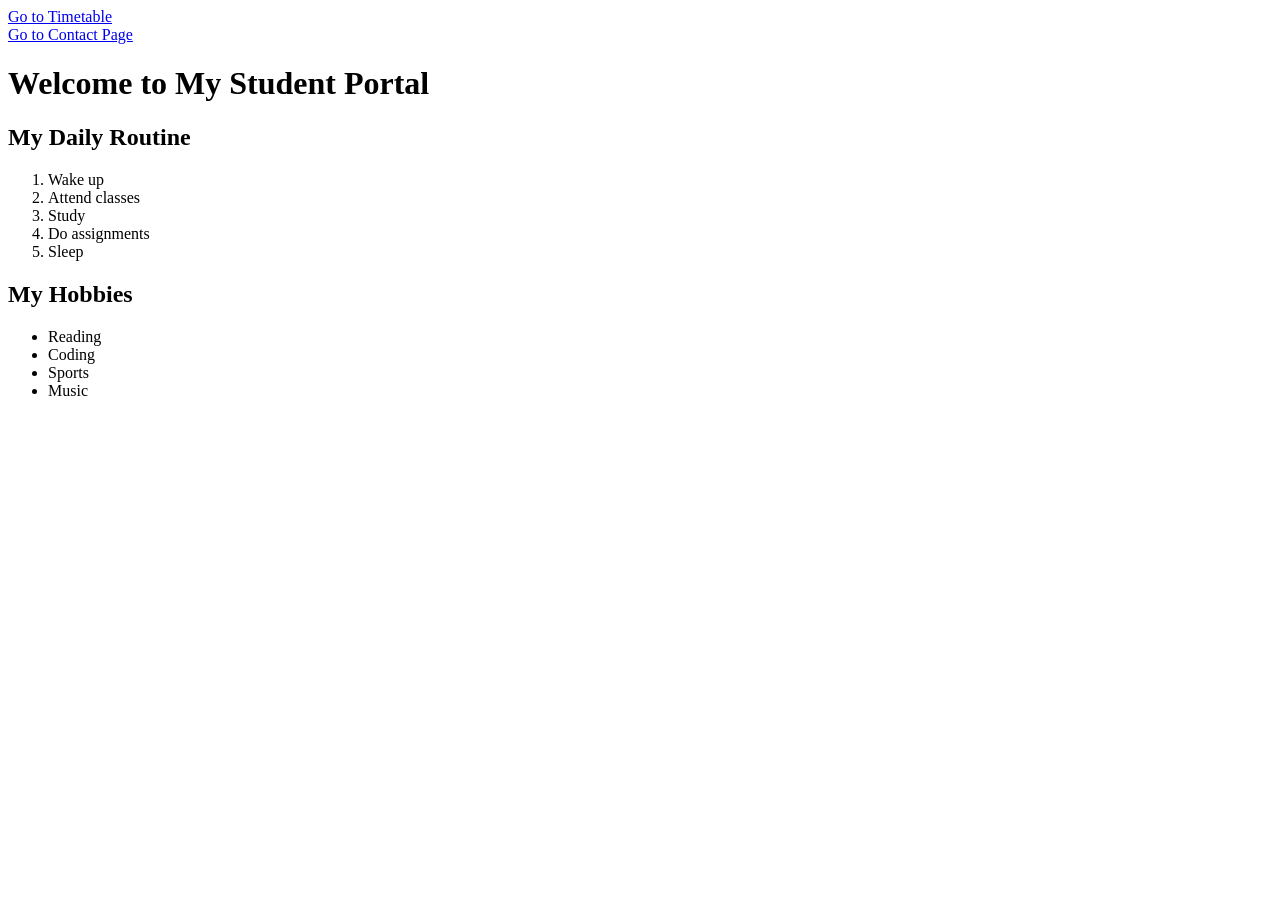
==== Week2/index.html @ d8057994 "week3" ====
<!DOCTYPE html>
<html>
<head>
    <title>Home - Student Portal</title>
</head>
<body>
    <a href="timetable.html">Go to Timetable</a><br>
    <a href="contact.html">Go to Contact Page</a>
    
    <h1>Welcome to My Student Portal</h1>

    <h2>My Daily Routine</h2>
    <ol>
        <li>Wake up</li>
        <li>Attend classes</li>
        <li>Study</li>
        <li>Do assignments</li>
        <li>Sleep</li>
    </ol>

    <h2>My Hobbies</h2>
    <ul>
        <li>Reading</li>
        <li>Coding</li>
        <li>Sports</li>
        <li>Music</li>
    </ul>
</body>
</html>
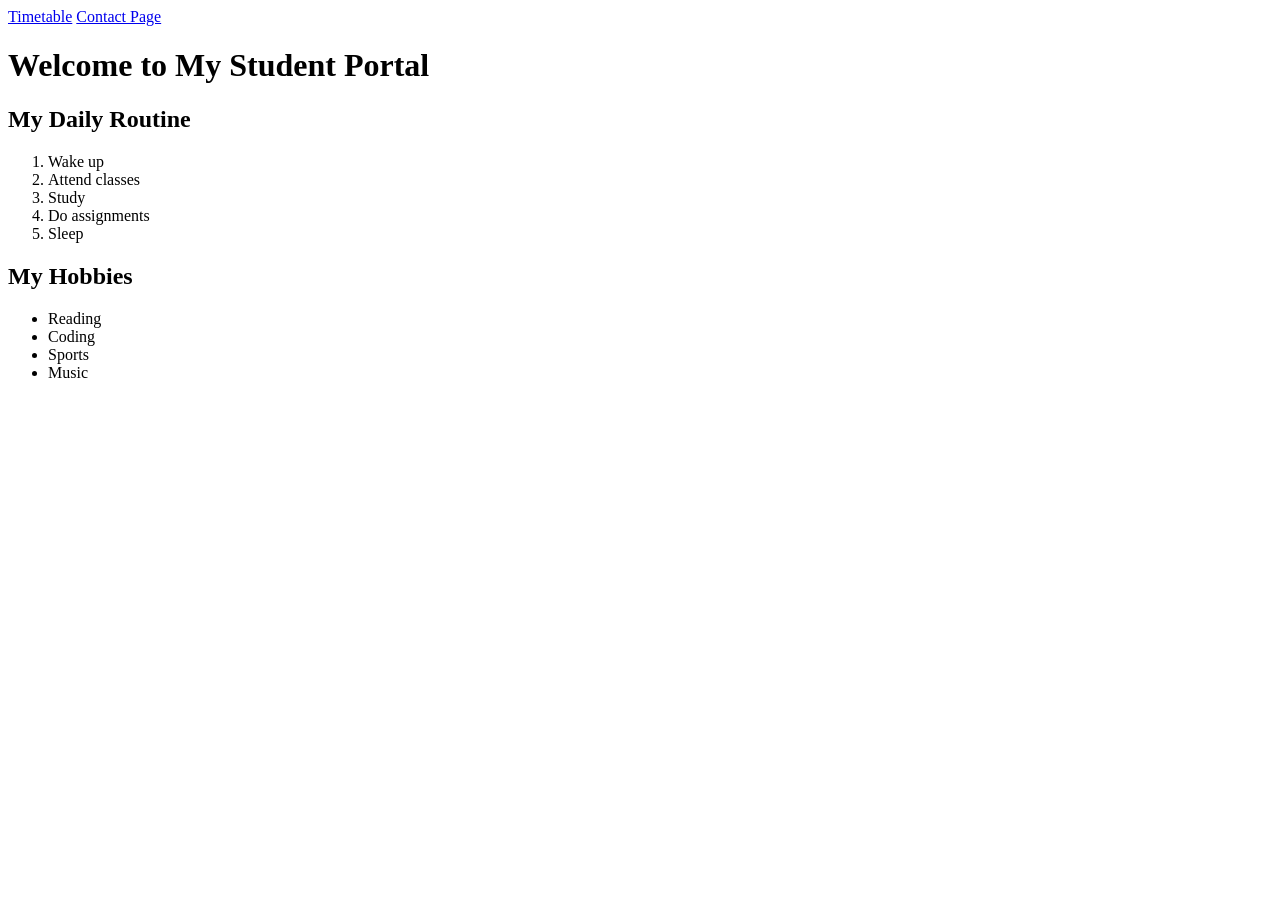
==== commit 69d71be0: "mome updates on navigation and read me" ====
--- a/Week2/index.html
+++ b/Week2/index.html
@@ -4,8 +4,8 @@
     <title>Home - Student Portal</title>
 </head>
 <body>
-    <a href="timetable.html">Go to Timetable</a><br>
-    <a href="contact.html">Go to Contact Page</a>
+    <a href="timetable.html">Timetable</a>
+    <a href="contact.html">Contact Page</a>
     
     <h1>Welcome to My Student Portal</h1>
 
